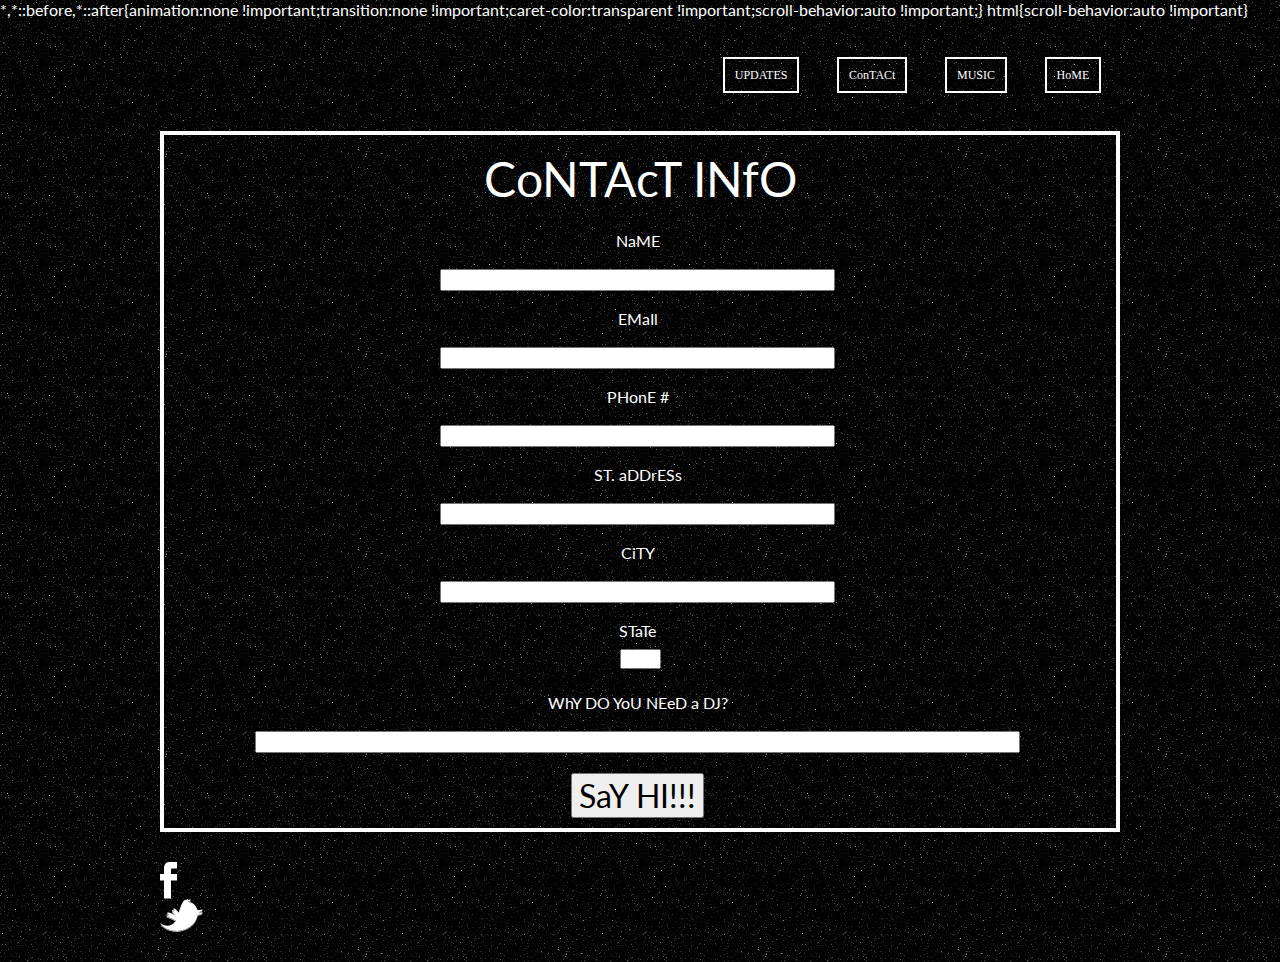
==== contact.html @ 0956d908 "4.1" ====
<!DOCTYPE html>
<html>
  <head>
    <link href='http://fonts.googleapis.com/css?family=Lato' rel='stylesheet' type='text/css'>
    <meta charset="utf-8" />
    <meta name="description" content="This is a boilerplate for building websites." />
    <title>ConTACT INfO</title>

    <link rel="stylesheet" href="css/reset.css" type="text/css" />
    <link rel="stylesheet" href="css/contact.css" type="text/css" />
  </head>

  <body>
      <div id="container">
       <header id="page-header">
           <div class="clear-fix">
              <div class="nav">
                <ul>
                  <li>
                    <a href="index.html">HoME</a>
                  </li>
                  <li>
                    <a href="music.html">MUSIC</a>
                  </li>
                  <li>
                    <a href="contact.html">ConTACt</a>
                  </li>
                  <li>
                    <a href="updates.html">UPDATES</a>
                  </li>
                </ul>
              </div>
            </div>
          </header>

          <main>
            <div class="content">
              <h1>CoNTAcT INfO</h1>
                  <form action="contact.html">
                    <label for="name">NaME</label>
                    <br/>
                    <input name="name" type="text" size="50%">
                    <br/>
                    <label for="email">EMaIl</label>
                    <br/>
                    <input name="email" type="email" size="50%" required>
                    <br/>
                    <label for="telephone">PHonE #</label>
                    <br/>
                    <input name="telephone" type="text" pattern="\d{3}-\d{4}" title="please enter correct form ###-####" size="50%" required>
                    <br/>
                    <label>ST. aDDrESs</label>
                    <br/>
                    <input name="StreetAddress" type="text" title="Street Address Required" size="50%" required>
                    <br/>
                    <label>CiTY</label>
                    <br/>
                    <input name="City" type="text" title="City Required" size="50%" required>
                    <br/>
                    <label>STaTe</label>
                    <select required>
                      <option value="" required>--</option>
                      <option value="AL" required >AL</option>
                      <option value="DC" required>DC</option>
                    </select>
                    <br/>
                    <label>WhY DO YoU NEeD a DJ?</label>
                    <br/>
                    <input name="additionalInfo" type="text" title="Additional Info Required" height="200px" size="100%" required>
                    <br/>
                    <input type="submit" value="SaY HI!!!"/>
                  </form>
            </div>
          </main>
          <footer>
            <div id="social">
  						<a href="facebook.com"><img class="media" src="facebook.png"></a>
  						<a href="twitter.com"><img class="media" src="twitter.png"></a>
  					</div>
          </footer>
    </div>

  <script src="https://ajax.googleapis.com/ajax/libs/jquery/1.11.3/jquery.min.js"></script>
  <script src="index.js"></script>
  </body>
</html>
---- css/contact.css ----
* {
  box-sizing: border-box;
  color: white;
  display: block;
  font-family: "Lato";
}

title{
  display: none;
}

.clearfix:after {
  content: "";
  display: table;
  clear: both;
}

#container{
  max-width: 960px;
  margin: auto;
}

body{
  background: url("space4.gif");
  color: white;
}

#page-header{
  border:0;
  clear: both;
  float: left;
  margin: auto;
  padding: 2% 0 2% 0;
  width: 100%;
}


.nav li{
  border: 2px white solid;
  display: inline-block;
  float: right;
  margin: 2%;
  padding: 1%;
}

.nav li:hover{
  background: white;
}

.nav li a:hover{
  color: black;
}

.nav li a{
  color: white;
  font-size: .75rem;
  list-style: none;
  text-decoration: none;
  width: 15%;
}

main{
  clear: both;
  display: block;
  margin: 0;
  width: 100%;
}
.content{
  border: 4px;
  border-color: white;
  border-style: solid;
  display: block;
  margin: 0;
  text-align: center;
  width: 100%;
}

h1{
  font-size: 3em;
  padding: 20px;
}

form{
  text-align: center;
}

label{
  color: white;
}

label, input{
  display: inline-block;
  margin: 10px 5px 10px 0;
}

select {
display: block;
margin: 0 auto;
}

input[type=submit] {
    color:black;
    font-size: 2em;
}

input[type=submit]:hover {
    cursor: pointer;
}


footer{
  clear: both;
  display: block;
}

.media img{
  display: inline-block;
  margin-left: auto;
  margin-right: auto;
  }

  #social{
    padding-bottom: 30px;
    padding-top: 30px;
    text-align: center;
  }
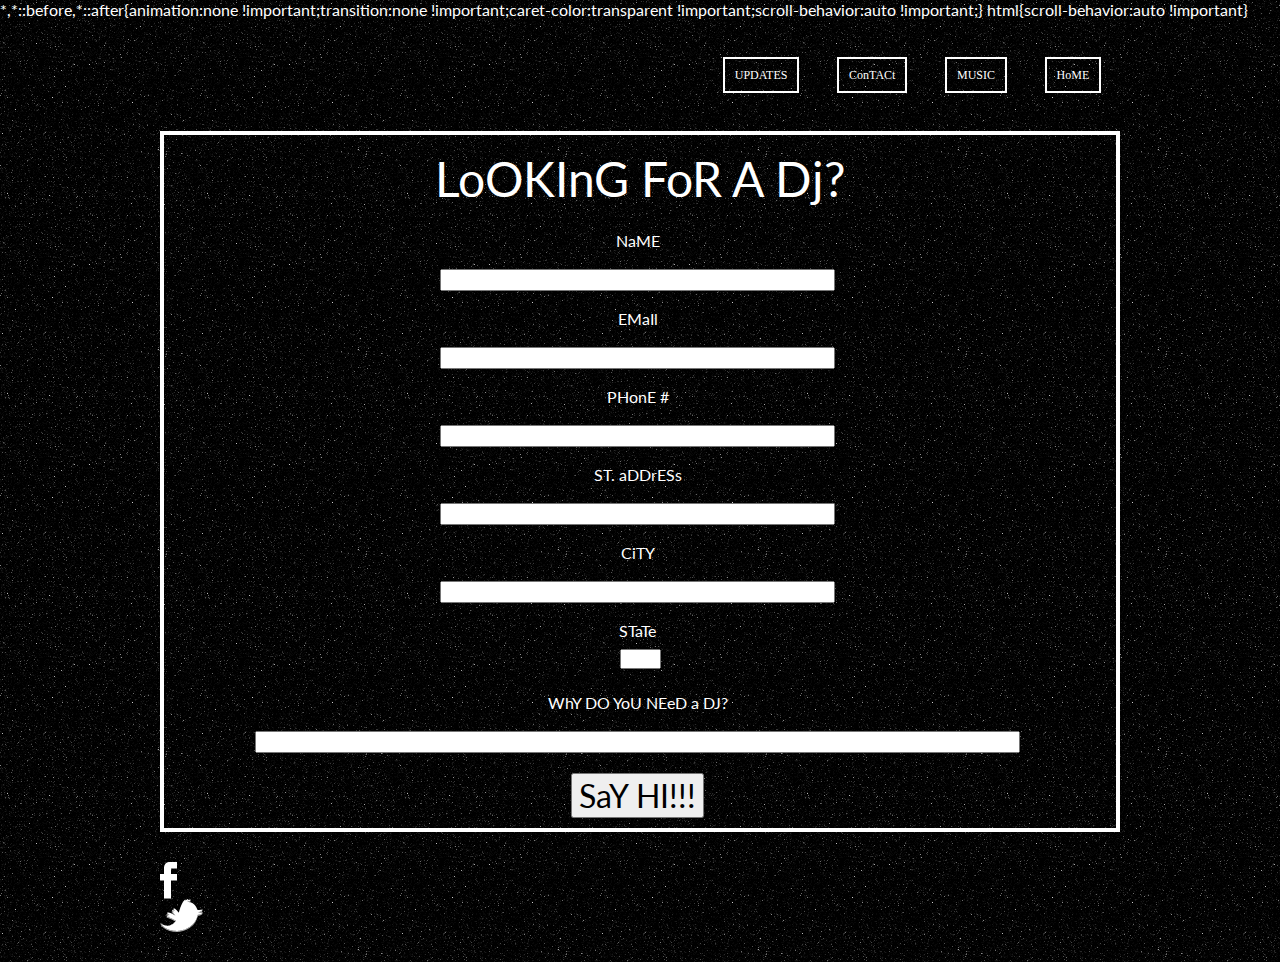
==== commit 723bda55: "Final 1.0" ====
--- a/contact.html
+++ b/contact.html
@@ -35,7 +35,7 @@
 
           <main>
             <div class="content">
-              <h1>CoNTAcT INfO</h1>
+              <h1>LoOKInG FoR A Dj?</h1>
                   <form action="contact.html">
                     <label for="name">NaME</label>
                     <br/>
--- a/css/contact.css
+++ b/css/contact.css
@@ -81,9 +81,9 @@
   padding: 20px;
 }
 
-form{
+/*form{
   text-align: center;
-}
+}*/
 
 label{
   color: white;
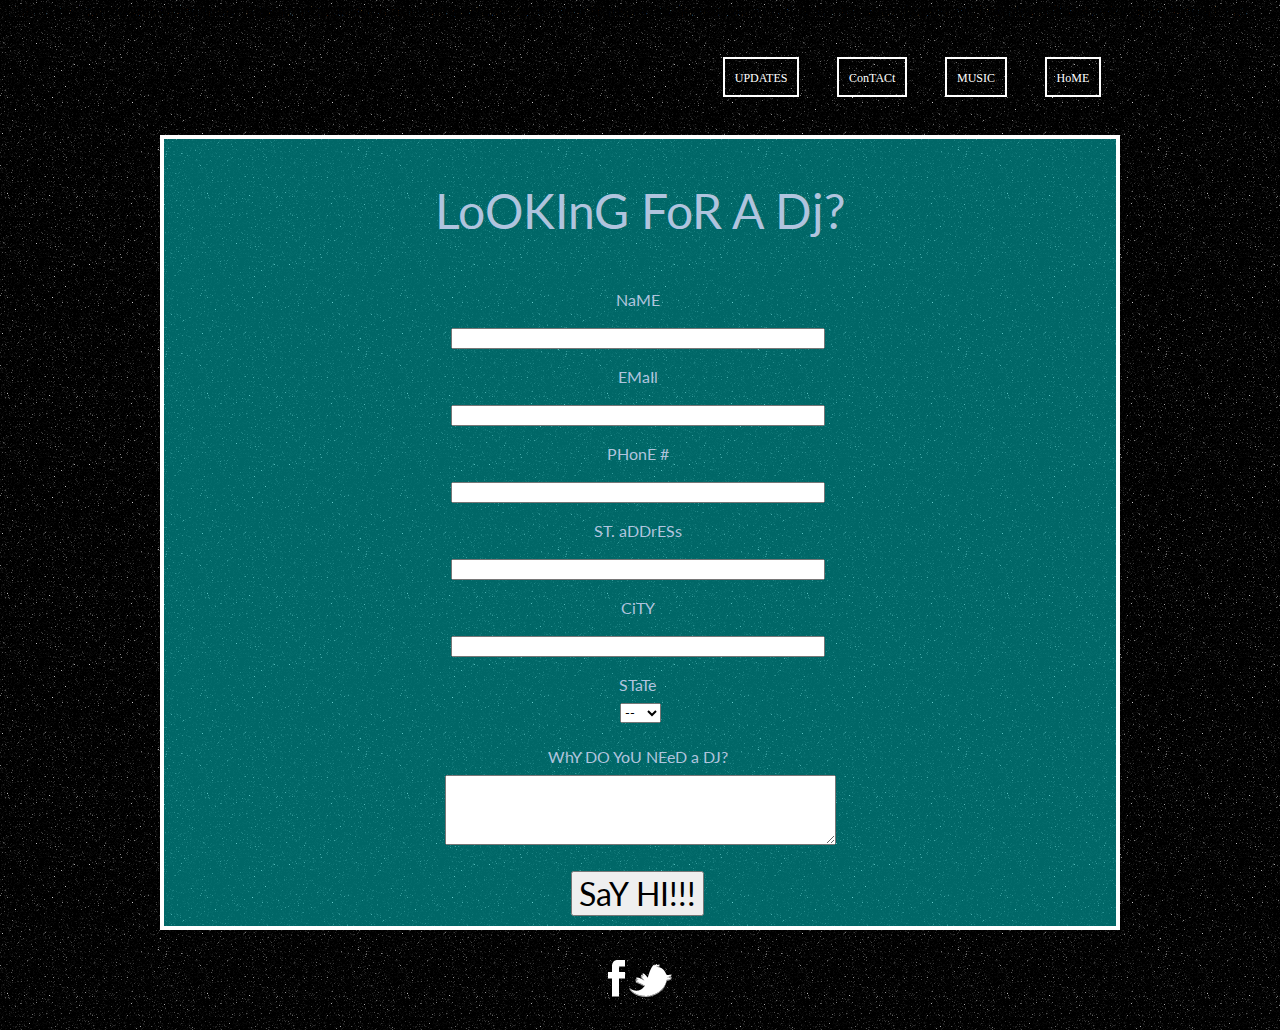
==== commit 8d53e325: "Final 1.2" ====
--- a/contact.html
+++ b/contact.html
@@ -66,7 +66,8 @@
                     <br/>
                     <label>WhY DO YoU NEeD a DJ?</label>
                     <br/>
-                    <input name="additionalInfo" type="text" title="Additional Info Required" height="200px" size="100%" required>
+
+                    <textarea rows="4" cols="50" name="comment" form="usrform"></textarea>
                     <br/>
                     <input type="submit" value="SaY HI!!!"/>
                   </form>
--- a/css/contact.css
+++ b/css/contact.css
@@ -1,7 +1,6 @@
 
 * {
   box-sizing: border-box;
-  color: white;
   display: block;
   font-family: "Lato";
 }
@@ -23,7 +22,7 @@
 
 body{
   background: url("space4.gif");
-  color: white;
+  color: rgb(176,196,222);
 }
 
 #page-header{
@@ -67,6 +66,7 @@
   width: 100%;
 }
 .content{
+  background: rgba(0,205,205,.5);
   border: 4px;
   border-color: white;
   border-style: solid;
@@ -76,17 +76,19 @@
   width: 100%;
 }
 
+textarea{
+  margin-left: auto;
+  margin-right: auto;
+}
+
 h1{
   font-size: 3em;
-  padding: 20px;
+  padding: 5% 10%;
 }
 
-/*form{
-  text-align: center;
-}*/
 
 label{
-  color: white;
+  color: rgb(176,196,222);
 }
 
 label, input{
@@ -94,9 +96,20 @@
   margin: 10px 5px 10px 0;
 }
 
+
+
+
 select {
 display: block;
 margin: 0 auto;
+}
+
+input[type="text"]{
+    font-size:.75rem;
+}
+
+input[type="email"]{
+    font-size:.75rem;
 }
 
 input[type=submit] {
@@ -114,11 +127,14 @@
   display: block;
 }
 
-.media img{
+a{
   display: inline-block;
+}
+.media {
   margin-left: auto;
   margin-right: auto;
   }
+
 
   #social{
     padding-bottom: 30px;
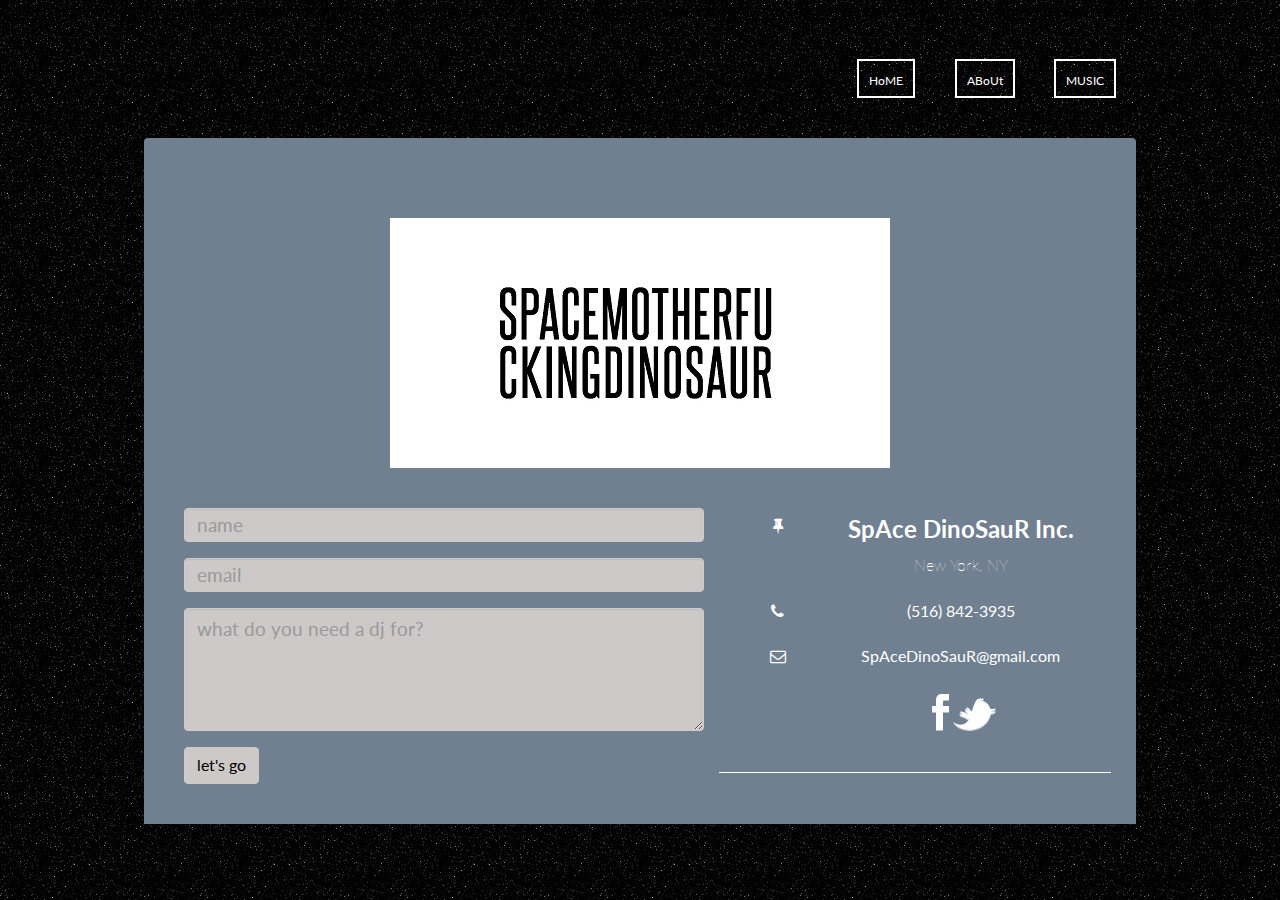
==== commit 92450c21: "Final 1.5" ====
--- a/contact.html
+++ b/contact.html
@@ -1,8 +1,11 @@
 <!DOCTYPE html>
 <html>
   <head>
+
+    <link rel="stylesheet" href="https://maxcdn.bootstrapcdn.com/font-awesome/4.4.0/css/font-awesome.min.css">
     <link href='http://fonts.googleapis.com/css?family=Lato' rel='stylesheet' type='text/css'>
     <meta charset="utf-8" />
+    <link rel="stylesheet" href="https://maxcdn.bootstrapcdn.com/bootstrap/3.3.5/css/bootstrap.min.css" />
     <meta name="description" content="This is a boilerplate for building websites." />
     <title>ConTACT INfO</title>
 
@@ -17,16 +20,13 @@
               <div class="nav">
                 <ul>
                   <li>
-                    <a href="index.html">HoME</a>
-                  </li>
-                  <li>
                     <a href="music.html">MUSIC</a>
                   </li>
                   <li>
-                    <a href="contact.html">ConTACt</a>
+                    <a href="about.html">ABoUt</a>
                   </li>
                   <li>
-                    <a href="updates.html">UPDATES</a>
+                    <a href="index.html">HoME</a>
                   </li>
                 </ul>
               </div>
@@ -34,54 +34,79 @@
           </header>
 
           <main>
-            <div class="content">
-              <h1>LoOKInG FoR A Dj?</h1>
+            <div class="logo">
+            <img class="center-block" src="spaceDinosaur.png">
+            </div>
+            <div class="row">
+
+            <div class="col-md-7">
                   <form action="contact.html">
-                    <label for="name">NaME</label>
-                    <br/>
-                    <input name="name" type="text" size="50%">
-                    <br/>
-                    <label for="email">EMaIl</label>
-                    <br/>
-                    <input name="email" type="email" size="50%" required>
-                    <br/>
-                    <label for="telephone">PHonE #</label>
-                    <br/>
-                    <input name="telephone" type="text" pattern="\d{3}-\d{4}" title="please enter correct form ###-####" size="50%" required>
-                    <br/>
-                    <label>ST. aDDrESs</label>
-                    <br/>
-                    <input name="StreetAddress" type="text" title="Street Address Required" size="50%" required>
-                    <br/>
-                    <label>CiTY</label>
-                    <br/>
-                    <input name="City" type="text" title="City Required" size="50%" required>
-                    <br/>
-                    <label>STaTe</label>
-                    <select required>
-                      <option value="" required>--</option>
-                      <option value="AL" required >AL</option>
-                      <option value="DC" required>DC</option>
-                    </select>
-                    <br/>
-                    <label>WhY DO YoU NEeD a DJ?</label>
+
+                    <input name="name" type="text" class="form-control" placeholder="name">
                     <br/>
 
-                    <textarea rows="4" cols="50" name="comment" form="usrform"></textarea>
+                    <input name="email" type="email" class="form-control" placeholder="email" required>
+
                     <br/>
-                    <input type="submit" value="SaY HI!!!"/>
+
+                    <textarea rows="4" cols="50" id="styled" name="comment" form="usrform" placeholder="what do you need a dj for?" class="form-control"></textarea>
+                    <br/>
+                    <input type="submit" class="btn btn-default" value="let's go"/>
                   </form>
+                </div>
+            <div class="col-md-5">
+              <div class="row contact">
+                <div class="col-md-3">
+                    <i class="fa fa-thumb-tack"></i>
+                </div>
+                <div class="col-md-9">
+                  <div class="company">
+                      <h1>SpAce DinoSauR Inc.</h1>
+                  <br/>
+                    <h2>New York, NY</h2>
+                  </div>
+                </div>
+              </div>
+                <div class="row contact">
+                  <div class="col-md-3">
+                    <i class="fa fa-phone"></i>
+                  </div>
+                  <div class="col-md-9">
+                    <div class="company">
+                      <h3>(516) 842-3935</h3>
+                    </div>
+                  </div>
+                </div>
+                  <div class="row contact">
+                    <div class="col-md-3">
+                      <i class="fa fa-envelope-o"></i>
+                    </div>
+                    <div class="col-md-9">
+                      <div class="company">
+                        <h4>SpAceDinoSauR@gmail.com</h4>
+                      </div>
+                    </div>
+                    <div class="row contact">
+                      <div class="col-md-3">
+
+                      </div>
+                      <div class="col-md-9">
+                        <div class="company">
+                          <div id="social">
+                						<a href="facebook.com"><img class="media" src="facebook.png"></a>
+                						<a href="twitter.com"><img class="media" src="twitter.png"></a>
+                					</div>
+                        </div>
+                      </div>
+                  </div>
+              </div>
             </div>
           </main>
-          <footer>
-            <div id="social">
-  						<a href="facebook.com"><img class="media" src="facebook.png"></a>
-  						<a href="twitter.com"><img class="media" src="twitter.png"></a>
-  					</div>
-          </footer>
+
     </div>
 
   <script src="https://ajax.googleapis.com/ajax/libs/jquery/1.11.3/jquery.min.js"></script>
+  <script src="https://maxcdn.bootstrapcdn.com/bootstrap/3.3.5/js/bootstrap.min.js"></script>
   <script src="index.js"></script>
   </body>
 </html>
--- a/css/contact.css
+++ b/css/contact.css
@@ -16,7 +16,7 @@
 }
 
 #container{
-  max-width: 960px;
+  max-width: 992px;
   margin: auto;
 }
 
@@ -29,6 +29,7 @@
   border:0;
   clear: both;
   float: left;
+  font-family: "Lato";
   margin: auto;
   padding: 2% 0 2% 0;
   width: 100%;
@@ -60,20 +61,17 @@
 }
 
 main{
+  background-color: #708090;
+  border-radius: 4px 4px 0 0;
   clear: both;
   display: block;
   margin: 0;
+  padding: 4%;
   width: 100%;
 }
-.content{
-  background: rgba(0,205,205,.5);
-  border: 4px;
-  border-color: white;
-  border-style: solid;
-  display: block;
-  margin: 0;
-  text-align: center;
-  width: 100%;
+
+.logo{
+padding: 40px;
 }
 
 textarea{
@@ -82,21 +80,33 @@
 }
 
 h1{
-  font-size: 3em;
-  padding: 5% 10%;
+  font-size: 1.5em;
+  font-weight: bold;
+}
+
+h2{
+  font-weight: lighter;
+  padding: 0 0 12% 0;
+}
+
+h3{
+    padding: 0 0 12% 0;
+}
+
+.col-md-5{
+  border-bottom: 1px solid white;
+  padding: 1% 3% 1% 3%;
+}
+
+.contact{
+  color: white;
+  text-align: center;
 }
 
 
 label{
   color: rgb(176,196,222);
 }
-
-label, input{
-  display: inline-block;
-  margin: 10px 5px 10px 0;
-}
-
-
 
 
 select {
@@ -105,22 +115,33 @@
 }
 
 input[type="text"]{
-    font-size:.75rem;
+    background-color: #CDC9c9;
+    font-size:1.2rem;
 }
 
 input[type="email"]{
-    font-size:.75rem;
+    background-color: #CDC9c9;
+    font-size:1.2rem;
+}
+
+textarea#styled{
+    background-color: #CDC9c9;
+    font-size:1.2rem;
 }
 
 input[type=submit] {
+    background-color: #CDC9C9;
     color:black;
-    font-size: 2em;
+    font-size: 1em;
 }
 
 input[type=submit]:hover {
     cursor: pointer;
 }
 
+.contact{
+  text-align: center;
+}
 
 footer{
   clear: both;
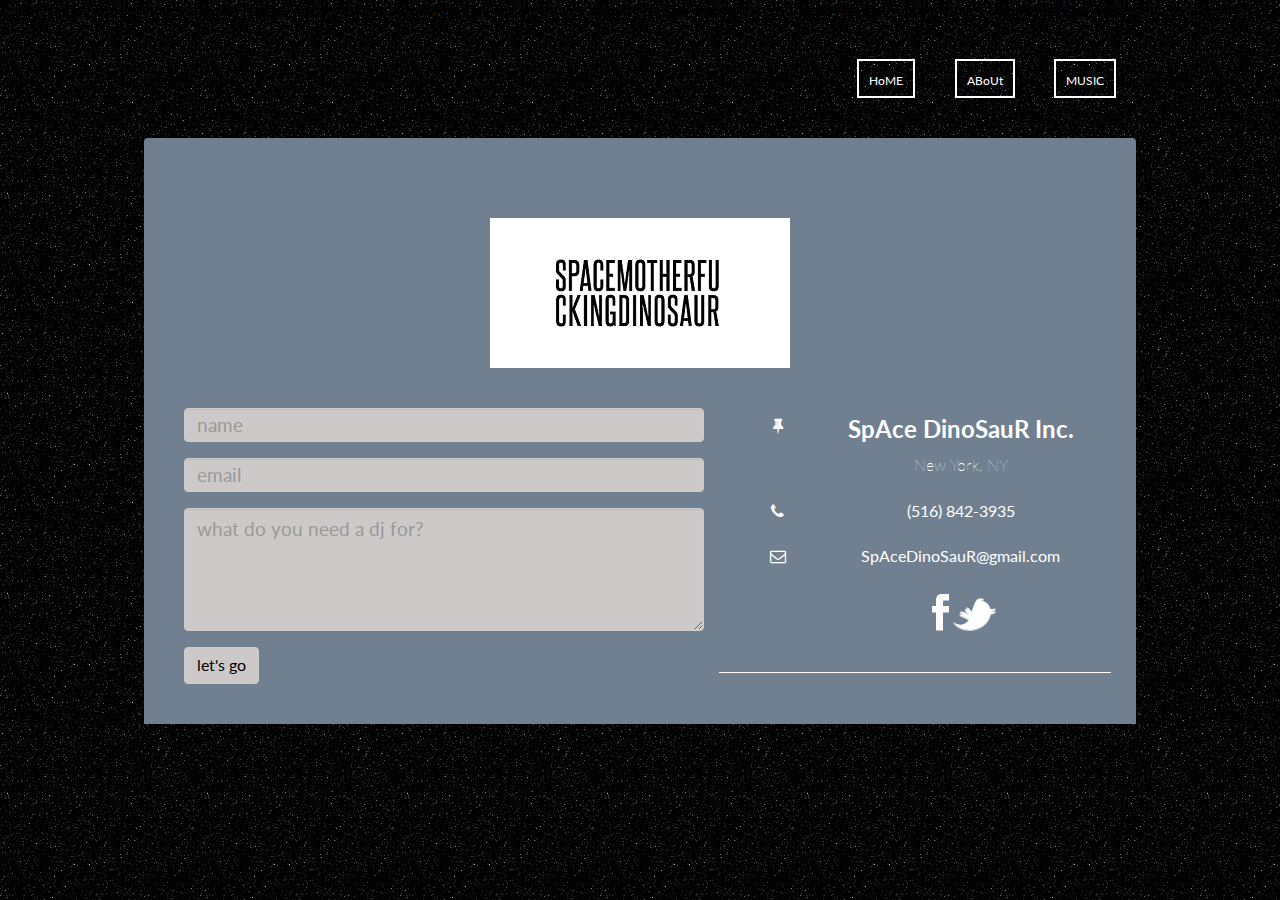
==== commit e9eef215: "Final 1.6" ====
--- a/contact.html
+++ b/contact.html
@@ -35,7 +35,7 @@
 
           <main>
             <div class="logo">
-            <img class="center-block" src="spaceDinosaur.png">
+            <img class="center-block" src="spaceDinosaur (2).png">
             </div>
             <div class="row">
 
@@ -102,7 +102,10 @@
               </div>
             </div>
           </main>
-
+          <footer>
+            <div class=footer>
+            </div>
+          </footer>
     </div>
 
   <script src="https://ajax.googleapis.com/ajax/libs/jquery/1.11.3/jquery.min.js"></script>
--- a/css/contact.css
+++ b/css/contact.css
@@ -162,3 +162,7 @@
     padding-top: 30px;
     text-align: center;
   }
+
+  .footer{
+    padding:60px;
+  }
